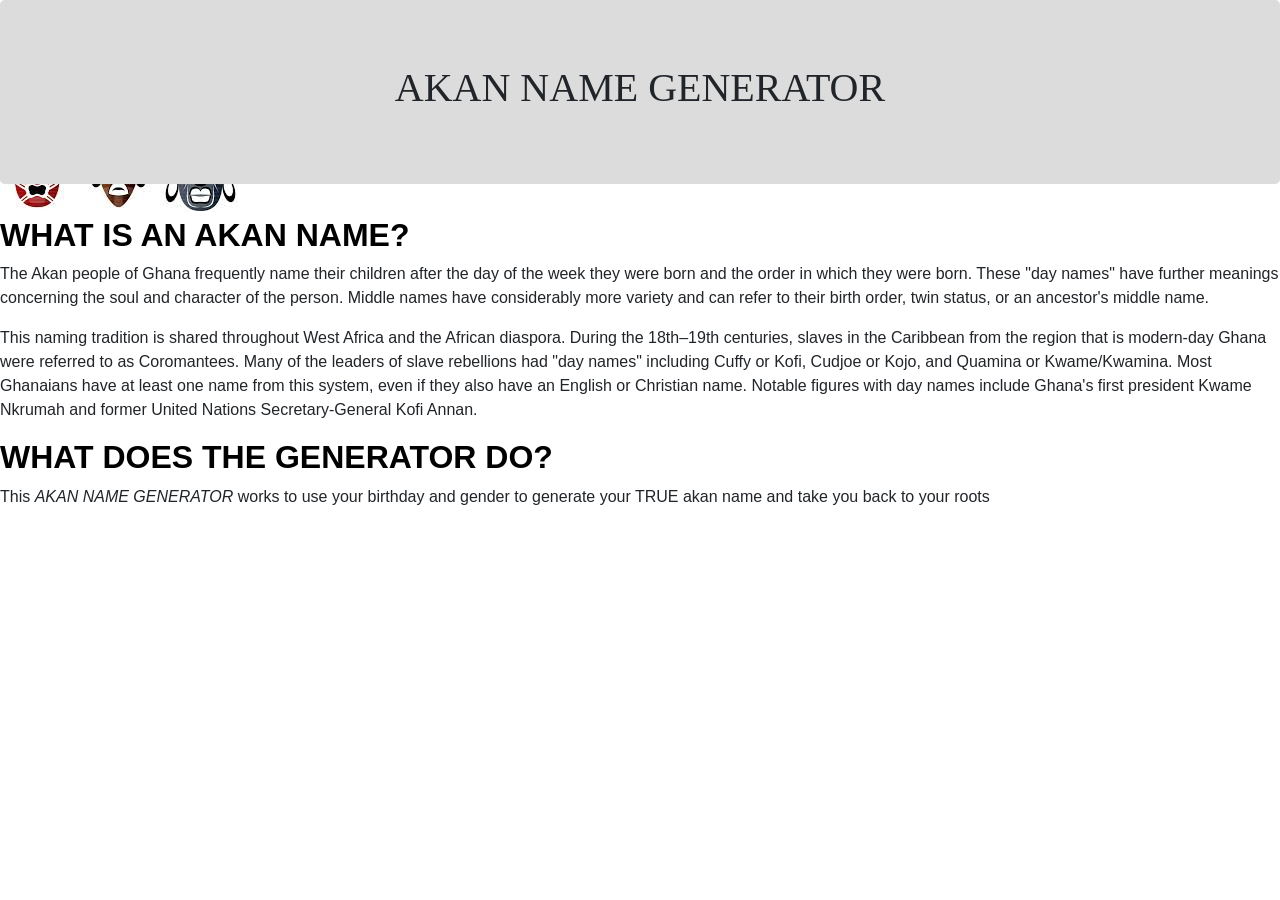
==== akan.html @ ccc7f97d "add em tag in body" ====
<!DOCTYPE html>
<html lang="en" dir="ltr">
  <head>
    <link rel="stylesheet" href="bootstrap.css">
    <link rel="stylesheet" href="akan.css">
    <meta charset="utf-8">
    <title>AKAN-NAME</title>
  </head>
  <body>
  <div class="jumbotron">
    <h1>AKAN NAME GENERATOR</h1>
   </div>
   <h2>WHAT IS AN AKAN NAME?</h2>
   <p>The Akan people of Ghana frequently name their children after the day of the week they were born and the order in which they were born. These "day names" have further meanings concerning the soul and character of the person. Middle names have considerably more variety and can refer to their birth order, twin status, or an ancestor's middle name.</p>
   <p>This naming tradition is shared throughout West Africa and the African diaspora. During the 18th–19th centuries, slaves in the Caribbean from the region that is modern-day Ghana were referred to as Coromantees. Many of the leaders of slave rebellions had "day names" including Cuffy or Kofi, Cudjoe or Kojo, and Quamina or Kwame/Kwamina.

    Most Ghanaians have at least one name from this system, even if they also have an English or Christian name. Notable figures with day names include Ghana's first president Kwame Nkrumah and former United Nations Secretary-General Kofi Annan.</p>
   <h2>WHAT DOES THE GENERATOR DO?</h2>
   <p>This <em>AKAN NAME GENERATOR</em> works to use your birthday and gender to generate your TRUE akan name and take you back to your roots</p>

  </body>
</html>
---- akan.css ----
.jumbotron{
   text-align: center;
   background-color: gainsboro;
   font-family: fantasy;
   font-size: 50px;
}
body{
     background-image: url(images.jpeg);
     background-repeat: no-repeat;
}
h2{
  color: black;
  font-weight: bolder;
}
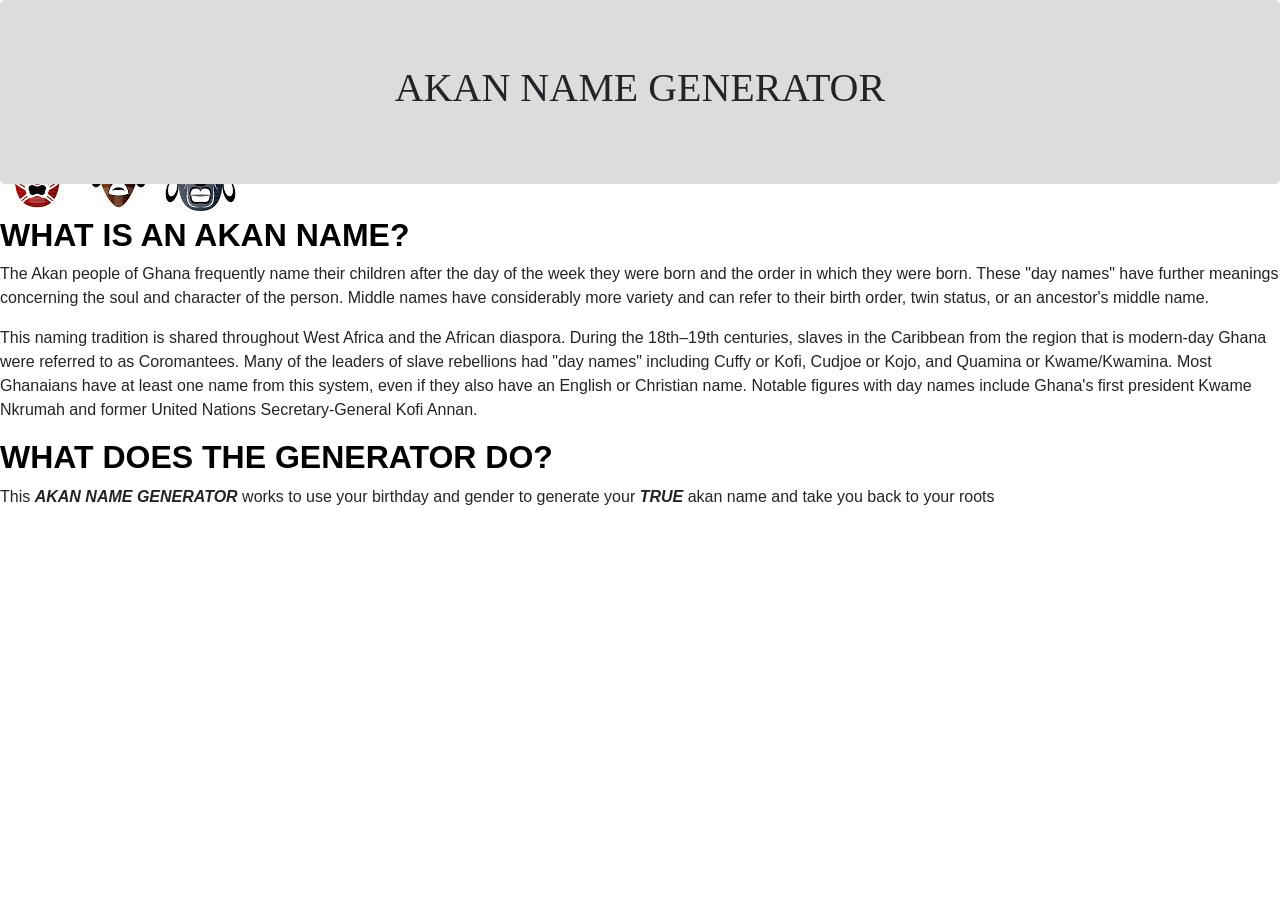
==== commit cf47a17d: "add class img in body" ====
--- a/akan.html
+++ b/akan.html
@@ -10,13 +10,16 @@
   <div class="jumbotron">
     <h1>AKAN NAME GENERATOR</h1>
    </div>
+   <div class="img">
+
+   </div>
    <h2>WHAT IS AN AKAN NAME?</h2>
    <p>The Akan people of Ghana frequently name their children after the day of the week they were born and the order in which they were born. These "day names" have further meanings concerning the soul and character of the person. Middle names have considerably more variety and can refer to their birth order, twin status, or an ancestor's middle name.</p>
    <p>This naming tradition is shared throughout West Africa and the African diaspora. During the 18th–19th centuries, slaves in the Caribbean from the region that is modern-day Ghana were referred to as Coromantees. Many of the leaders of slave rebellions had "day names" including Cuffy or Kofi, Cudjoe or Kojo, and Quamina or Kwame/Kwamina.
 
     Most Ghanaians have at least one name from this system, even if they also have an English or Christian name. Notable figures with day names include Ghana's first president Kwame Nkrumah and former United Nations Secretary-General Kofi Annan.</p>
    <h2>WHAT DOES THE GENERATOR DO?</h2>
-   <p>This <em>AKAN NAME GENERATOR</em> works to use your birthday and gender to generate your TRUE akan name and take you back to your roots</p>
+   <p>This <em>AKAN NAME GENERATOR</em> works to use your birthday and gender to generate your <em>TRUE</em> akan name and take you back to your roots</p>
 
   </body>
 </html>
--- a/akan.css
+++ b/akan.css
@@ -12,3 +12,6 @@
   color: black;
   font-weight: bolder;
 }
+em{
+   font-weight: bold;
+}
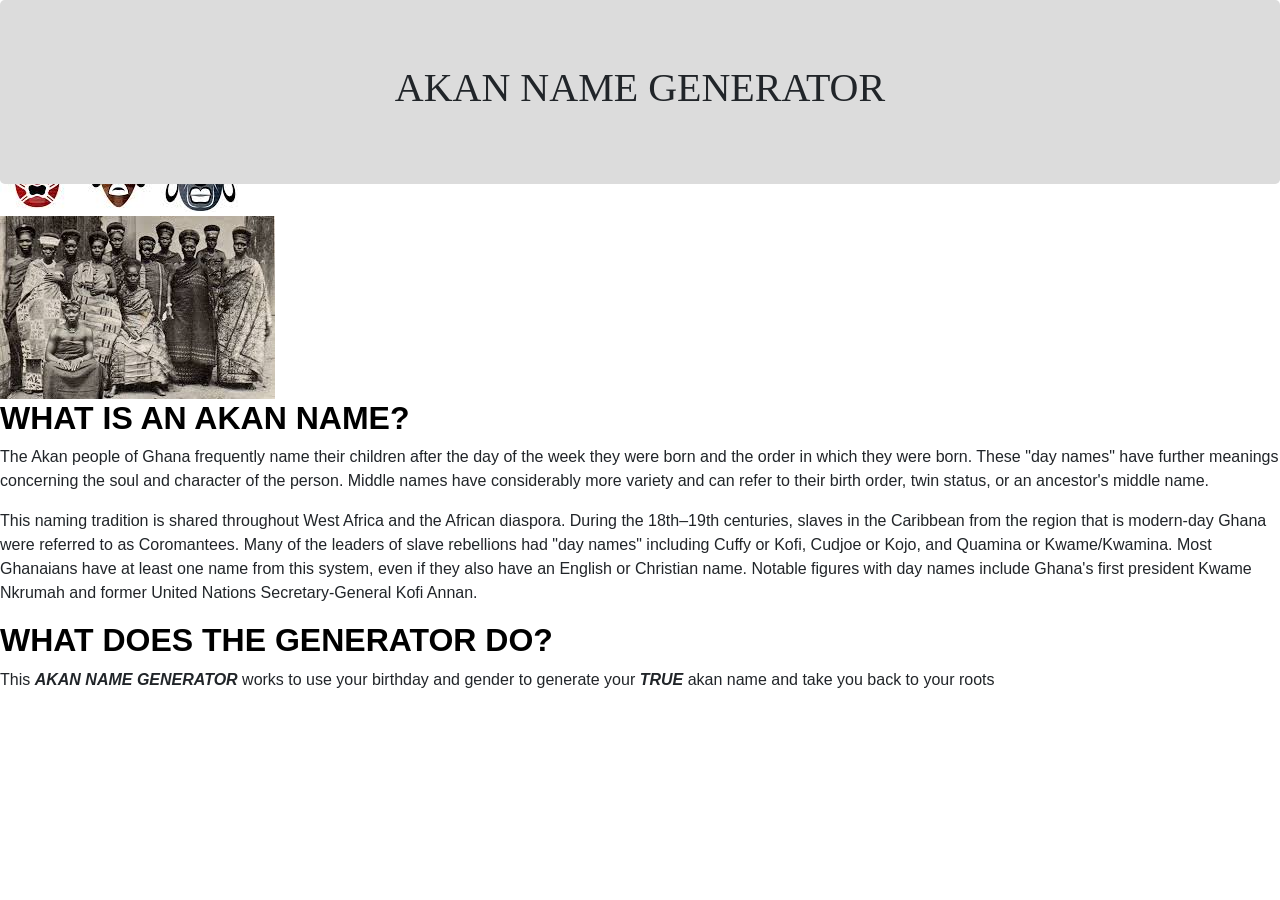
==== commit 9c3c201d: "attach image in class img" ====
--- a/akan.html
+++ b/akan.html
@@ -10,8 +10,8 @@
   <div class="jumbotron">
     <h1>AKAN NAME GENERATOR</h1>
    </div>
-   <div class="img">
-
+   <div class="img" float-left>
+    <img src="people.jpeg" alt="akan people">
    </div>
    <h2>WHAT IS AN AKAN NAME?</h2>
    <p>The Akan people of Ghana frequently name their children after the day of the week they were born and the order in which they were born. These "day names" have further meanings concerning the soul and character of the person. Middle names have considerably more variety and can refer to their birth order, twin status, or an ancestor's middle name.</p>
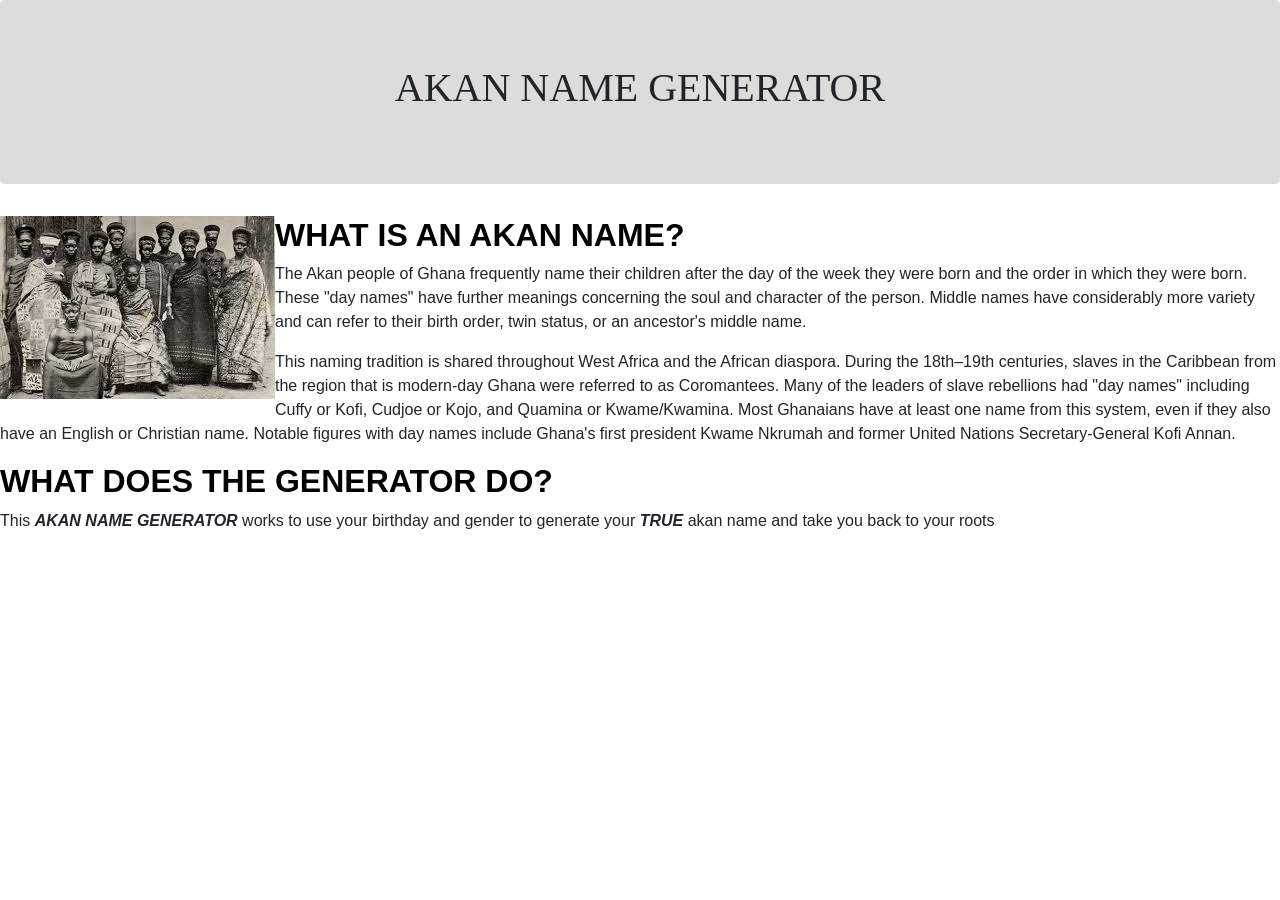
==== commit ba1034d9: "float image to the left" ====
--- a/akan.html
+++ b/akan.html
@@ -10,7 +10,7 @@
   <div class="jumbotron">
     <h1>AKAN NAME GENERATOR</h1>
    </div>
-   <div class="img" float-left>
+   <div class="img" float-right>
     <img src="people.jpeg" alt="akan people">
    </div>
    <h2>WHAT IS AN AKAN NAME?</h2>
--- a/akan.css
+++ b/akan.css
@@ -5,8 +5,7 @@
    font-size: 50px;
 }
 body{
-     background-image: url(images.jpeg);
-     background-repeat: no-repeat;
+
 }
 h2{
   color: black;
@@ -15,3 +14,6 @@
 em{
    font-weight: bold;
 }
+.img{
+     float: left;
+}
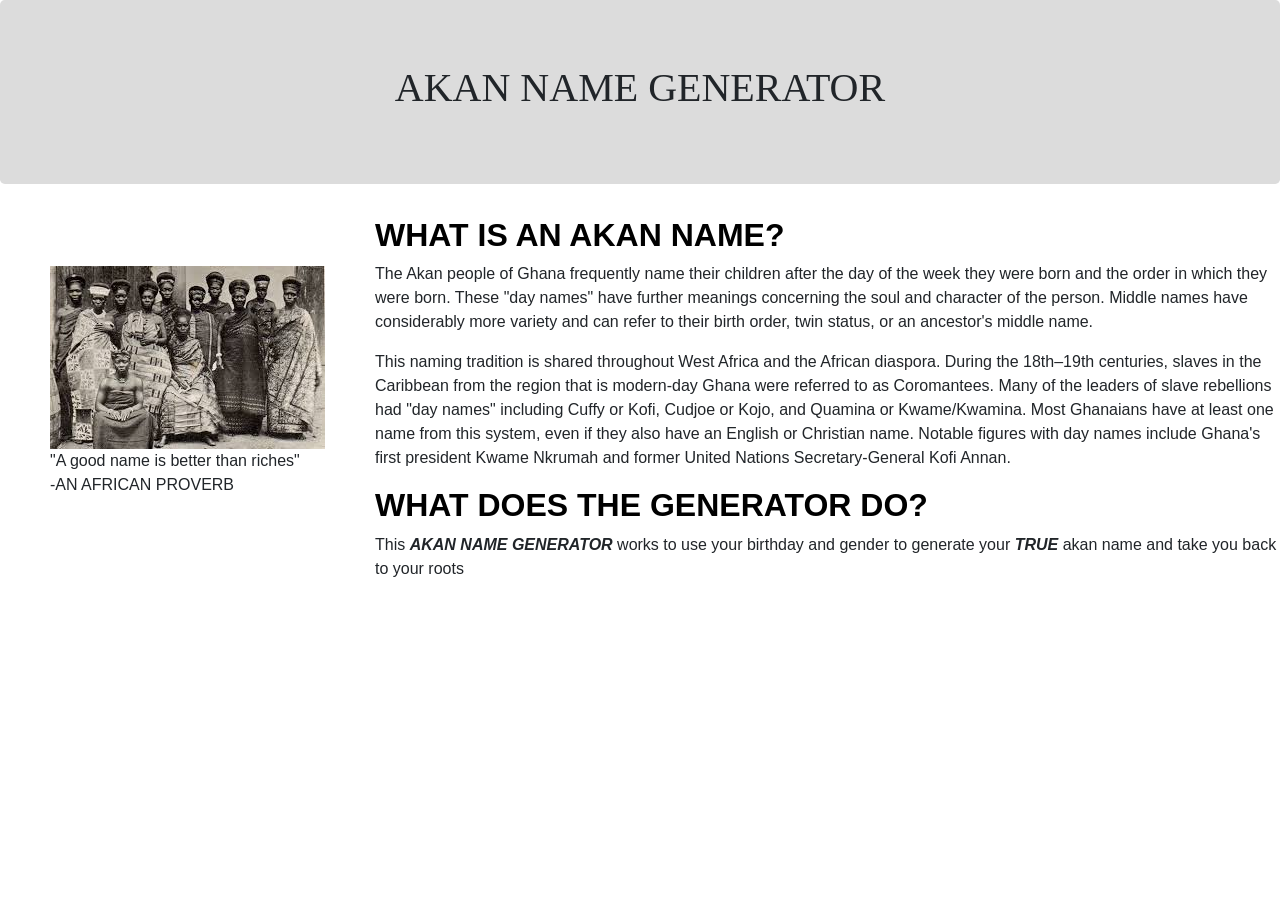
==== commit 8a3d9462: "add blockquote" ====
--- a/akan.html
+++ b/akan.html
@@ -12,6 +12,11 @@
    </div>
    <div class="img" float-right>
     <img src="people.jpeg" alt="akan people">
+    <blockquote cite="http://akan">
+      "A good name is better than riches"
+      <footer>-AN AFRICAN PROVERB</footer>
+
+    </blockquote>
    </div>
    <h2>WHAT IS AN AKAN NAME?</h2>
    <p>The Akan people of Ghana frequently name their children after the day of the week they were born and the order in which they were born. These "day names" have further meanings concerning the soul and character of the person. Middle names have considerably more variety and can refer to their birth order, twin status, or an ancestor's middle name.</p>
--- a/akan.css
+++ b/akan.css
@@ -16,4 +16,8 @@
 }
 .img{
      float: left;
+     padding: 50px;
 }
+blockquote{
+  
+}
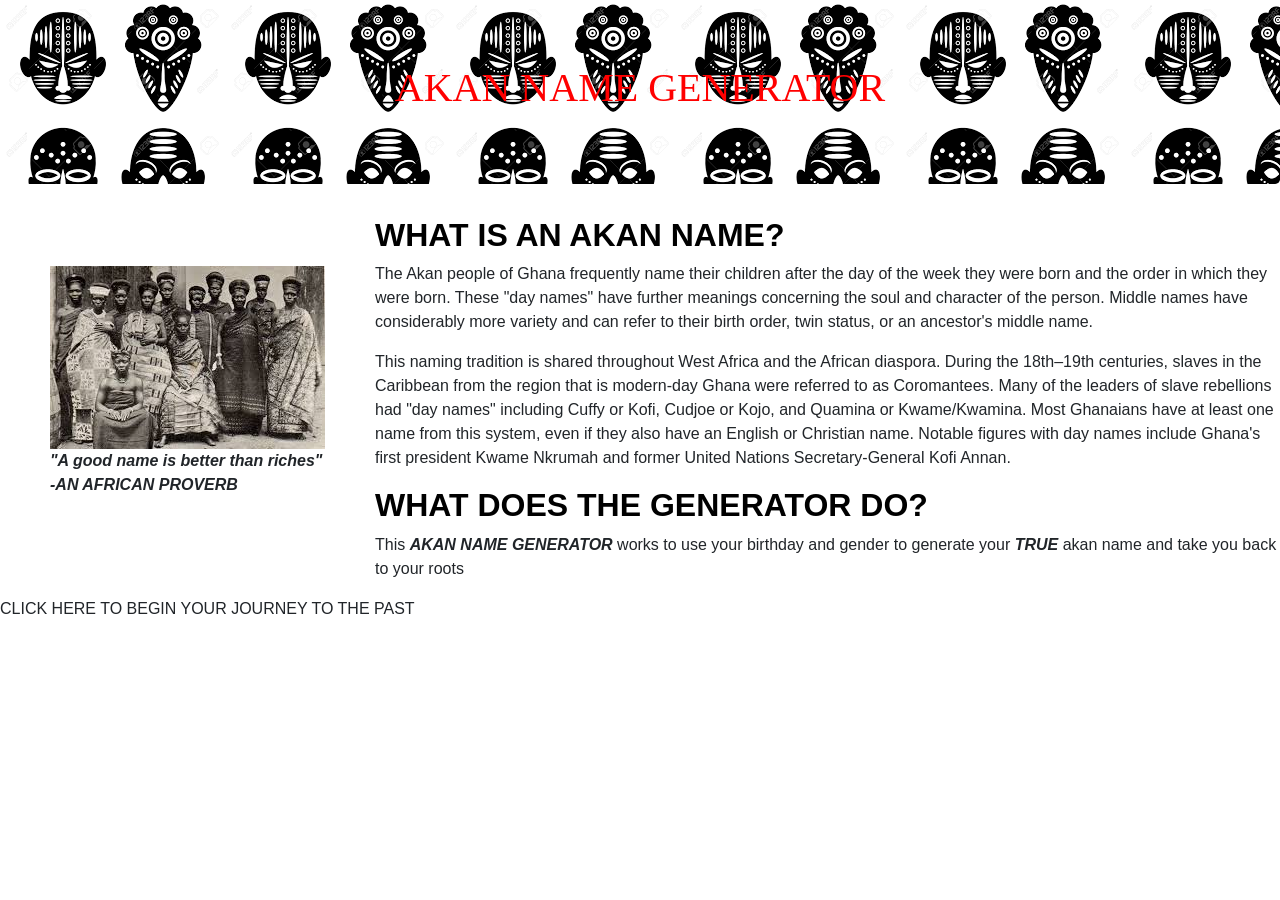
==== commit 46a986b7: "add paragraph" ====
--- a/akan.html
+++ b/akan.html
@@ -25,6 +25,6 @@
     Most Ghanaians have at least one name from this system, even if they also have an English or Christian name. Notable figures with day names include Ghana's first president Kwame Nkrumah and former United Nations Secretary-General Kofi Annan.</p>
    <h2>WHAT DOES THE GENERATOR DO?</h2>
    <p>This <em>AKAN NAME GENERATOR</em> works to use your birthday and gender to generate your <em>TRUE</em> akan name and take you back to your roots</p>
-
+  <p>CLICK HERE TO BEGIN YOUR JOURNEY TO THE PAST</p>
   </body>
 </html>
--- a/akan.css
+++ b/akan.css
@@ -3,6 +3,8 @@
    background-color: gainsboro;
    font-family: fantasy;
    font-size: 50px;
+   background-image: url(background.png);
+   color: red;
 }
 body{
 
@@ -19,5 +21,7 @@
      padding: 50px;
 }
 blockquote{
-  
+           font-style: italic;
+           font-weight:bold;
+
 }
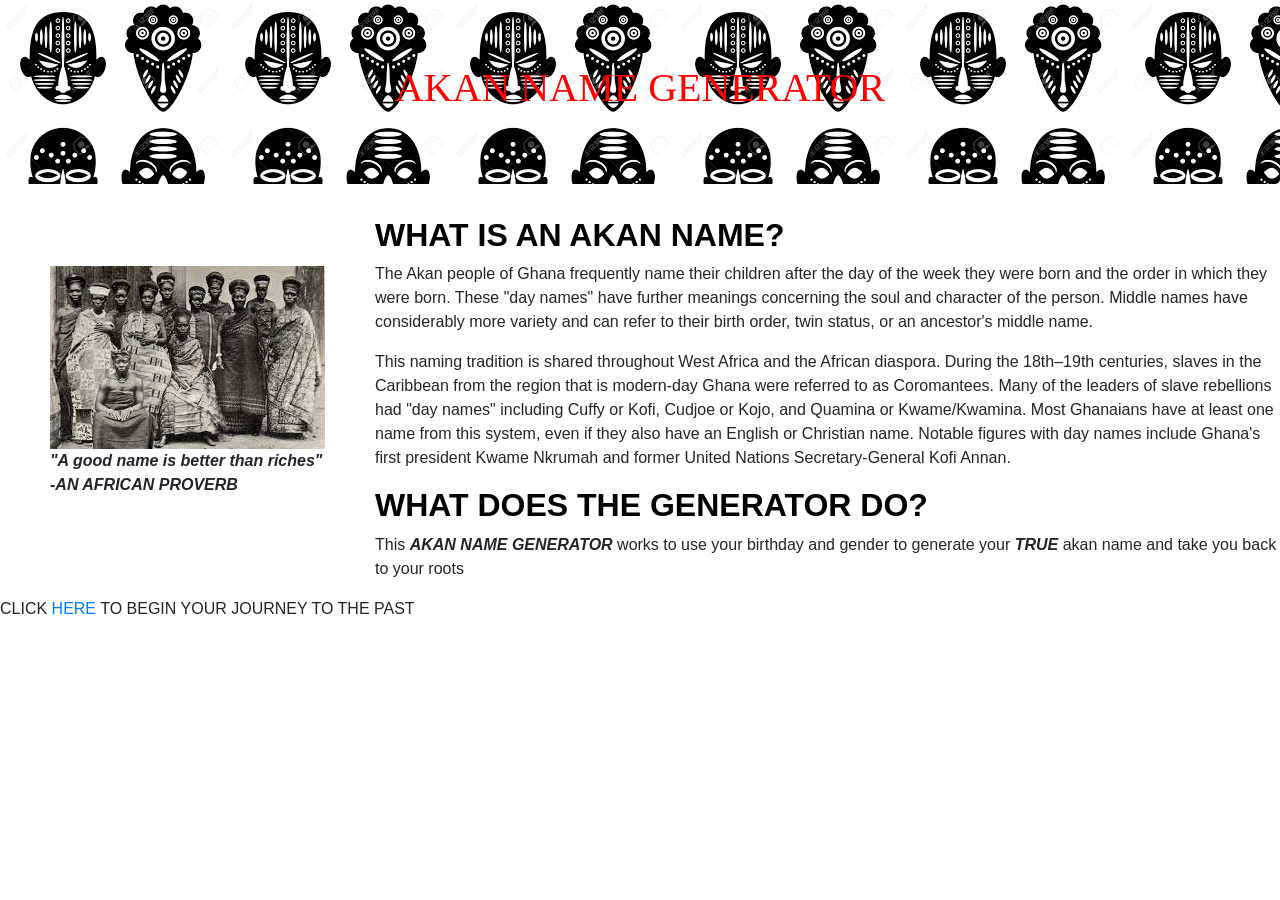
==== commit af99524b: "add id link to paragraph" ====
--- a/akan.html
+++ b/akan.html
@@ -25,6 +25,6 @@
     Most Ghanaians have at least one name from this system, even if they also have an English or Christian name. Notable figures with day names include Ghana's first president Kwame Nkrumah and former United Nations Secretary-General Kofi Annan.</p>
    <h2>WHAT DOES THE GENERATOR DO?</h2>
    <p>This <em>AKAN NAME GENERATOR</em> works to use your birthday and gender to generate your <em>TRUE</em> akan name and take you back to your roots</p>
-  <p>CLICK HERE TO BEGIN YOUR JOURNEY TO THE PAST</p>
+  <p id="link">CLICK <a href="javas.html">HERE</a> TO BEGIN YOUR JOURNEY TO THE PAST</p>
   </body>
 </html>
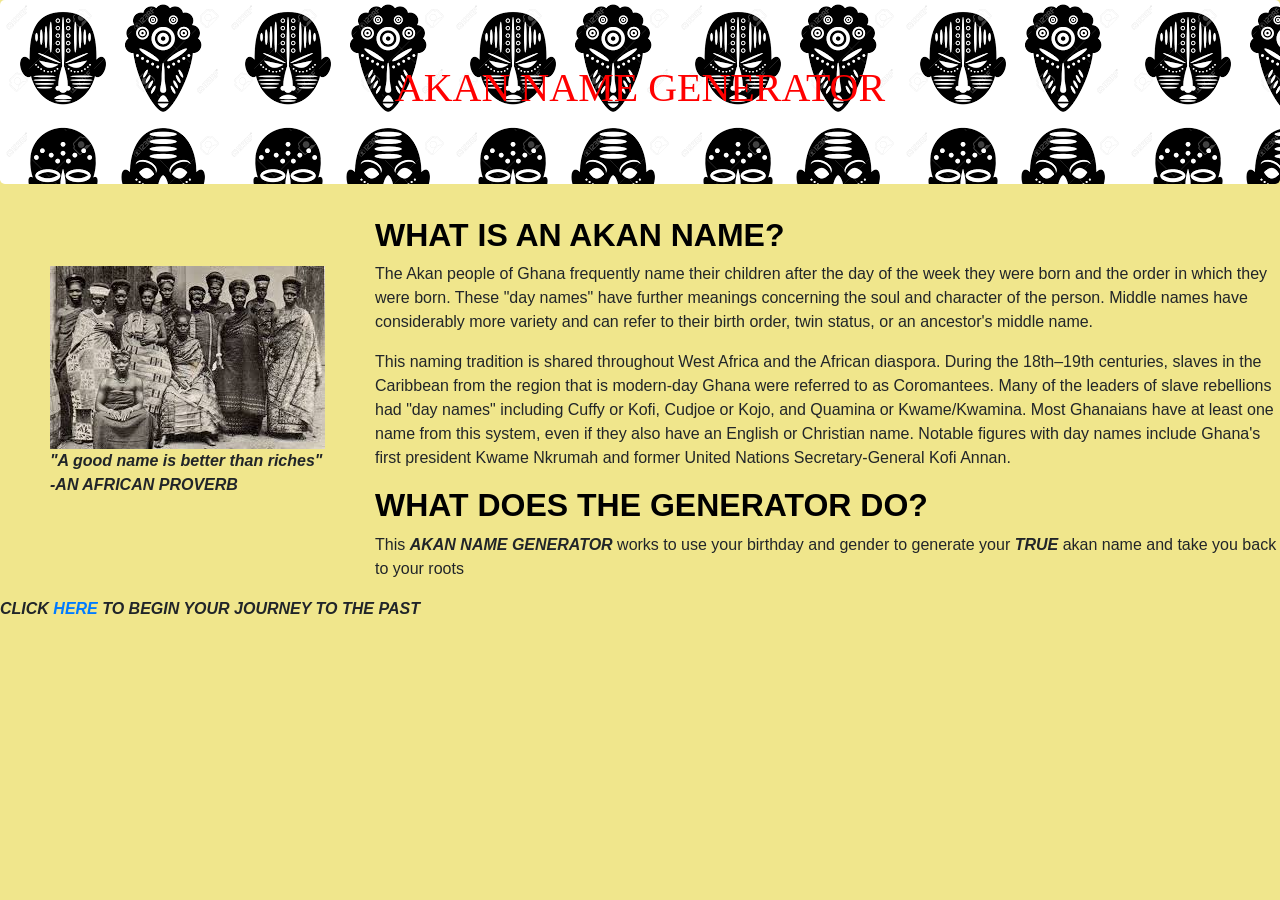
==== commit 3c52c766: "add proper spacing and indentation to akan.html" ====
--- a/akan.html
+++ b/akan.html
@@ -1,30 +1,48 @@
 <!DOCTYPE html>
 <html lang="en" dir="ltr">
   <head>
+
     <link rel="stylesheet" href="bootstrap.css">
+
     <link rel="stylesheet" href="akan.css">
+
     <meta charset="utf-8">
+
     <title>AKAN-NAME</title>
+
   </head>
+
   <body>
-  <div class="jumbotron">
-    <h1>AKAN NAME GENERATOR</h1>
-   </div>
-   <div class="img" float-right>
-    <img src="people.jpeg" alt="akan people">
-    <blockquote cite="http://akan">
+
+    <div class="jumbotron">
+      <h1>AKAN NAME GENERATOR</h1>
+    </div>
+
+    <div class="img" float-right>
+
+      <img src="people.jpeg" alt="akan people">
+
+      <blockquote cite="http://akan">
       "A good name is better than riches"
-      <footer>-AN AFRICAN PROVERB</footer>
+        <footer>-AN AFRICAN PROVERB</footer>
+      </blockquote>
 
-    </blockquote>
-   </div>
-   <h2>WHAT IS AN AKAN NAME?</h2>
-   <p>The Akan people of Ghana frequently name their children after the day of the week they were born and the order in which they were born. These "day names" have further meanings concerning the soul and character of the person. Middle names have considerably more variety and can refer to their birth order, twin status, or an ancestor's middle name.</p>
-   <p>This naming tradition is shared throughout West Africa and the African diaspora. During the 18th–19th centuries, slaves in the Caribbean from the region that is modern-day Ghana were referred to as Coromantees. Many of the leaders of slave rebellions had "day names" including Cuffy or Kofi, Cudjoe or Kojo, and Quamina or Kwame/Kwamina.
+    </div>
 
-    Most Ghanaians have at least one name from this system, even if they also have an English or Christian name. Notable figures with day names include Ghana's first president Kwame Nkrumah and former United Nations Secretary-General Kofi Annan.</p>
-   <h2>WHAT DOES THE GENERATOR DO?</h2>
-   <p>This <em>AKAN NAME GENERATOR</em> works to use your birthday and gender to generate your <em>TRUE</em> akan name and take you back to your roots</p>
-  <p id="link">CLICK <a href="javas.html">HERE</a> TO BEGIN YOUR JOURNEY TO THE PAST</p>
+    <h2>WHAT IS AN AKAN NAME?</h2>
+
+    <p>The Akan people of Ghana frequently name their children after the day of the week they were born and the order in which they were born. These "day names" have further meanings concerning the soul and character of the person. Middle names have considerably more variety and can refer to their birth order, twin status, or an ancestor's middle name.</p>
+
+    <p>This naming tradition is shared throughout West Africa and the African diaspora. During the 18th–19th centuries, slaves in the Caribbean from the region that is modern-day Ghana were referred to as Coromantees. Many of the leaders of slave rebellions had "day names" including Cuffy or Kofi, Cudjoe or Kojo, and Quamina or Kwame/Kwamina.
+
+      Most Ghanaians have at least one name from this system, even if they also have an English or Christian name. Notable figures with day names include Ghana's first president Kwame Nkrumah and former United Nations Secretary-General Kofi Annan.</p>
+
+    <h2>WHAT DOES THE GENERATOR DO?</h2>
+
+    <p>This <em>AKAN NAME GENERATOR</em> works to use your birthday and gender to generate your <em>TRUE</em> akan name and take you back to your roots</p>
+
+    <p id="link">CLICK <a href="javas.html">HERE</a> TO BEGIN YOUR JOURNEY TO THE PAST</p>
+
   </body>
+
 </html>
--- a/akan.css
+++ b/akan.css
@@ -7,7 +7,7 @@
    color: red;
 }
 body{
-
+     background-color: khaki;
 }
 h2{
   color: black;
@@ -25,3 +25,11 @@
            font-weight:bold;
 
 }
+#link{
+      font-style: italic;
+      font-weight: bold;
+}
+.card{
+      text-align: center;
+      margin: 100px;
+}
